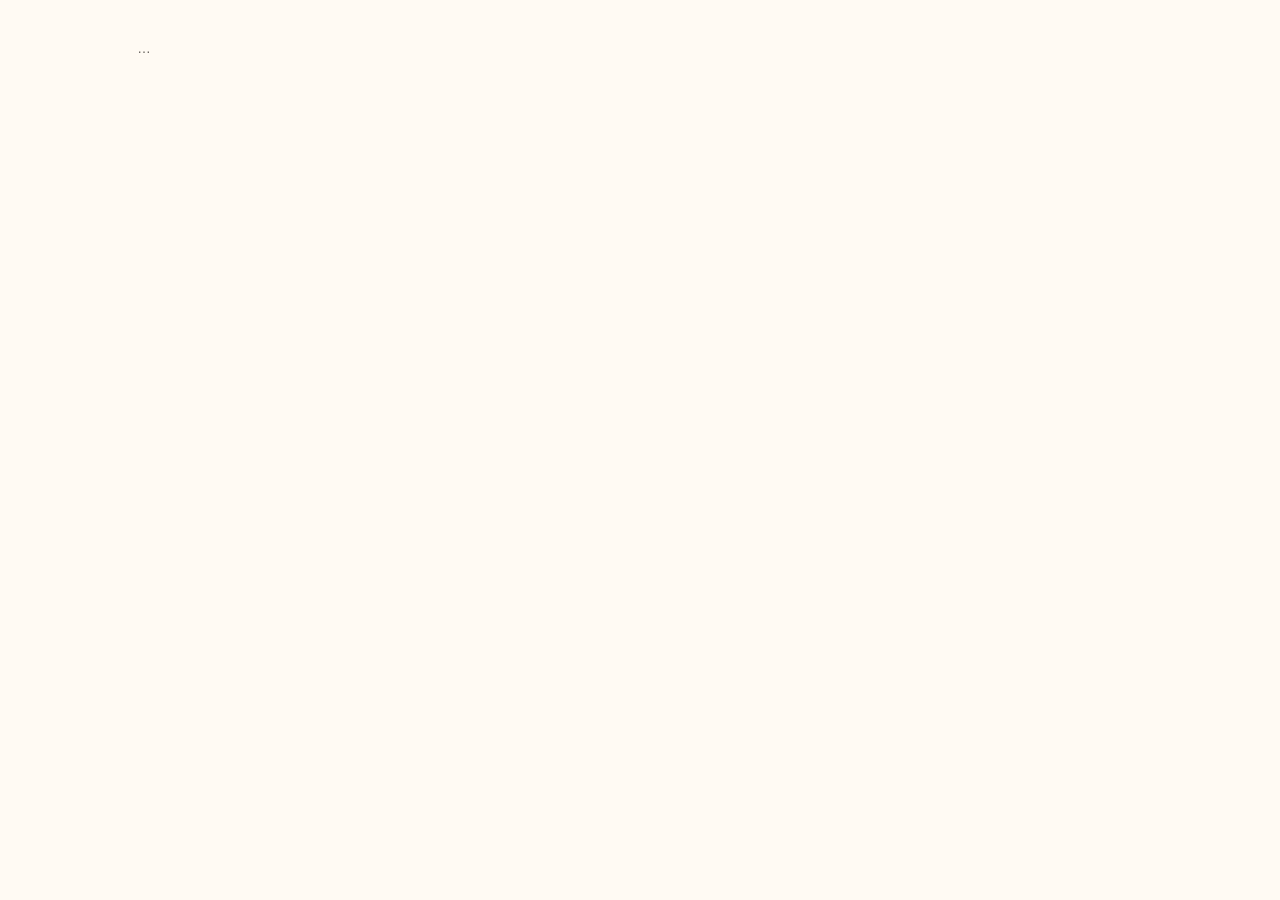
==== qr-lan/extension/popup.html @ f2526bca "WIP qr lan extension" ====
<!doctype html>
<html lang="en">
  <head>
    <meta charset="utf-8" />
    <link rel="stylesheet" href="popup.css" />
  </head>
  <body>
    <main id="app">
      <p class="status">…</p>
    </main>
    <script src="popup.js"></script>
  </body>
</html>
---- qr-lan/extension/popup.css ----
:root {
  color-scheme: light dark;
  --fg: #1c1b1a;
  --muted: #6f6b66;
  --bg: #fffaf3;
}

@media (prefers-color-scheme: dark) {
  :root {
    --fg: #e0def4;
    --muted: #908caa;
    --bg: #191724;
  }
}

body {
  margin: 0;
  width: 288px;
  background: var(--bg);
  color: var(--fg);
  font: 13px/1.4 system-ui, sans-serif;
}

#app {
  display: flex;
  flex-direction: column;
  align-items: center;
  gap: 12px;
  padding: 16px;
}

/* The QR is rendered black-on-white; keep it that way in dark mode so the
   contrast a camera needs survives. */
.qr {
  background: #ffffff;
  border-radius: 6px;
  padding: 8px;
  line-height: 0;
}

.qr svg {
  display: block;
  width: 256px;
  height: 256px;
}

.url {
  width: 100%;
  padding: 0;
  border: 0;
  background: none;
  color: inherit;
  font: inherit;
  font-family: ui-monospace, monospace;
  text-align: center;
  word-break: break-all;
  cursor: pointer;
}

.url:hover {
  text-decoration: underline;
}

.status {
  margin: 0;
  padding: 24px 0;
  color: var(--muted);
  text-align: center;
}
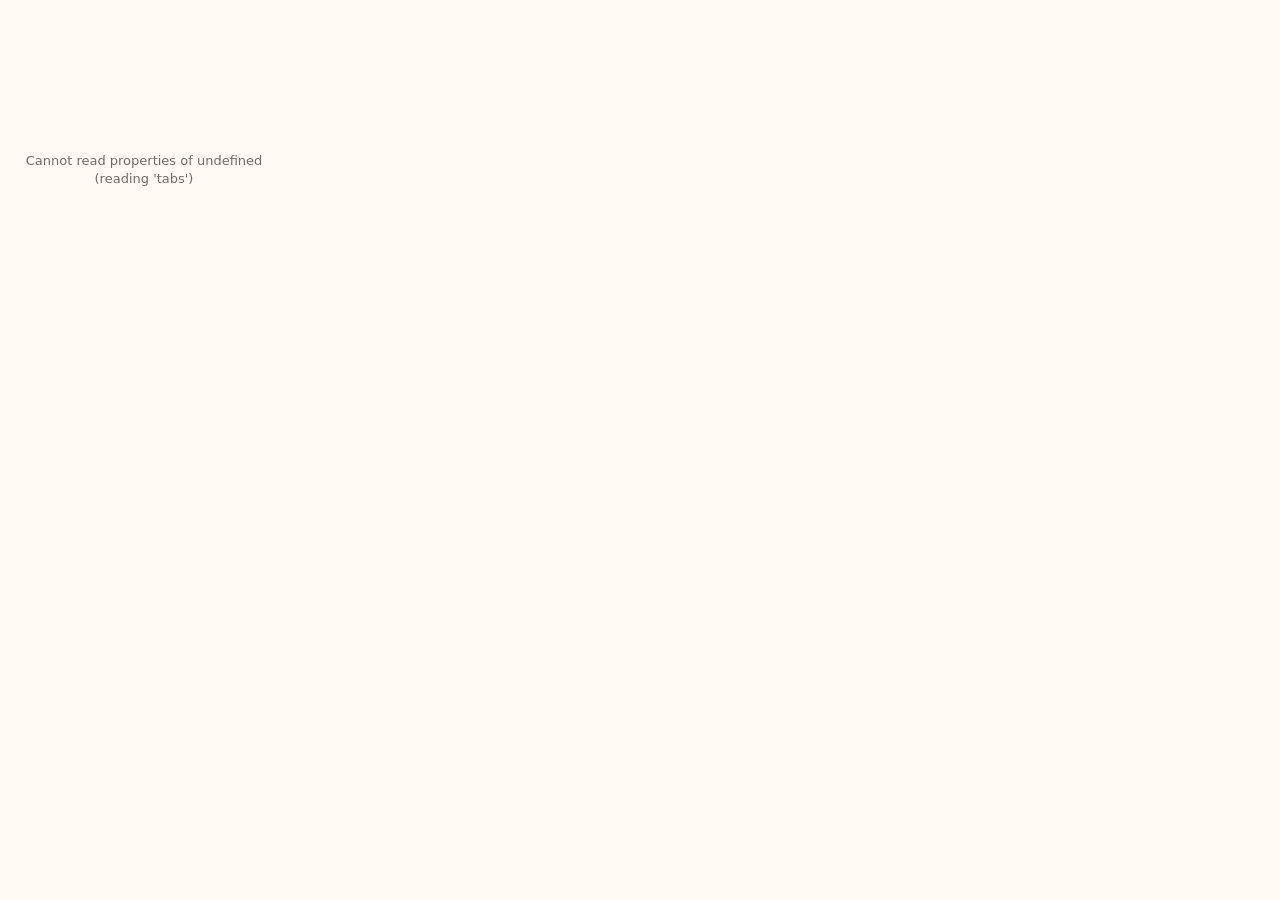
==== commit 3a66f646: "WIP qr-lan for firefox" ====
--- a/qr-lan/extension/popup.html
+++ b/qr-lan/extension/popup.html
@@ -2,11 +2,112 @@
 <html lang="en">
   <head>
     <meta charset="utf-8" />
-    <link rel="stylesheet" href="popup.css" />
+    <style>
+      :root {
+        color-scheme: light dark;
+        --fg: #1c1b1a;
+        --muted: #6f6b66;
+        --bg: #fffaf3;
+      }
+
+      @media (prefers-color-scheme: dark) {
+        :root {
+          --fg: #e0def4;
+          --muted: #908caa;
+          --bg: #191724;
+        }
+      }
+
+      /* Firefox sizes the popup from <body>'s layout size, not :root — MDN is
+         explicit that width must be set on body, not html
+         (https://developer.mozilla.org/docs/Mozilla/Add-ons/WebExtensions/user_interface/Popups#popup_resizing).
+         min-height reserves the final footprint so the panel doesn't visibly
+         resize when the QR lands after the companion fetch resolves. */
+      body {
+        margin: 0;
+        box-sizing: border-box;
+        width: 288px;
+        min-height: 340px;
+        background: var(--bg);
+        color: var(--fg);
+        font: 13px/1.4 system-ui, sans-serif;
+      }
+
+      #app {
+        box-sizing: border-box;
+        min-height: 340px;
+        display: flex;
+        flex-direction: column;
+        align-items: center;
+        justify-content: center;
+        gap: 12px;
+        padding: 16px;
+      }
+
+      #app > [data-view] {
+        display: none;
+      }
+
+      #app[data-state="loading"] > [data-view="loading"],
+      #app[data-state="error"] > [data-view="error"] {
+        display: block;
+        margin: 0;
+        padding: 24px 0;
+        color: var(--muted);
+        text-align: center;
+      }
+
+      #app[data-state="qr"] > [data-view="qr"] {
+        display: flex;
+        flex-direction: column;
+        align-items: center;
+        gap: 12px;
+      }
+
+      /* The QR is rendered black-on-white; keep it that way in dark mode so
+         the contrast a camera needs survives. */
+      .qr {
+        background: #ffffff;
+        border-radius: 6px;
+        padding: 8px;
+        width: 256px;
+        height: 256px;
+        box-sizing: border-box;
+        line-height: 0;
+      }
+
+      .qr svg {
+        display: block;
+        width: 100%;
+        height: 100%;
+      }
+
+      .url {
+        width: 100%;
+        padding: 0;
+        border: 0;
+        background: none;
+        color: inherit;
+        font: inherit;
+        font-family: ui-monospace, monospace;
+        text-align: center;
+        word-break: break-all;
+        cursor: pointer;
+      }
+
+      .url:hover {
+        text-decoration: underline;
+      }
+    </style>
   </head>
   <body>
-    <main id="app">
-      <p class="status">…</p>
+    <main id="app" data-state="loading">
+      <p data-view="loading">…</p>
+      <p data-view="error"></p>
+      <div data-view="qr">
+        <div class="qr"></div>
+        <button class="url" type="button" title="Copy"></button>
+      </div>
     </main>
     <script src="popup.js"></script>
   </body>
